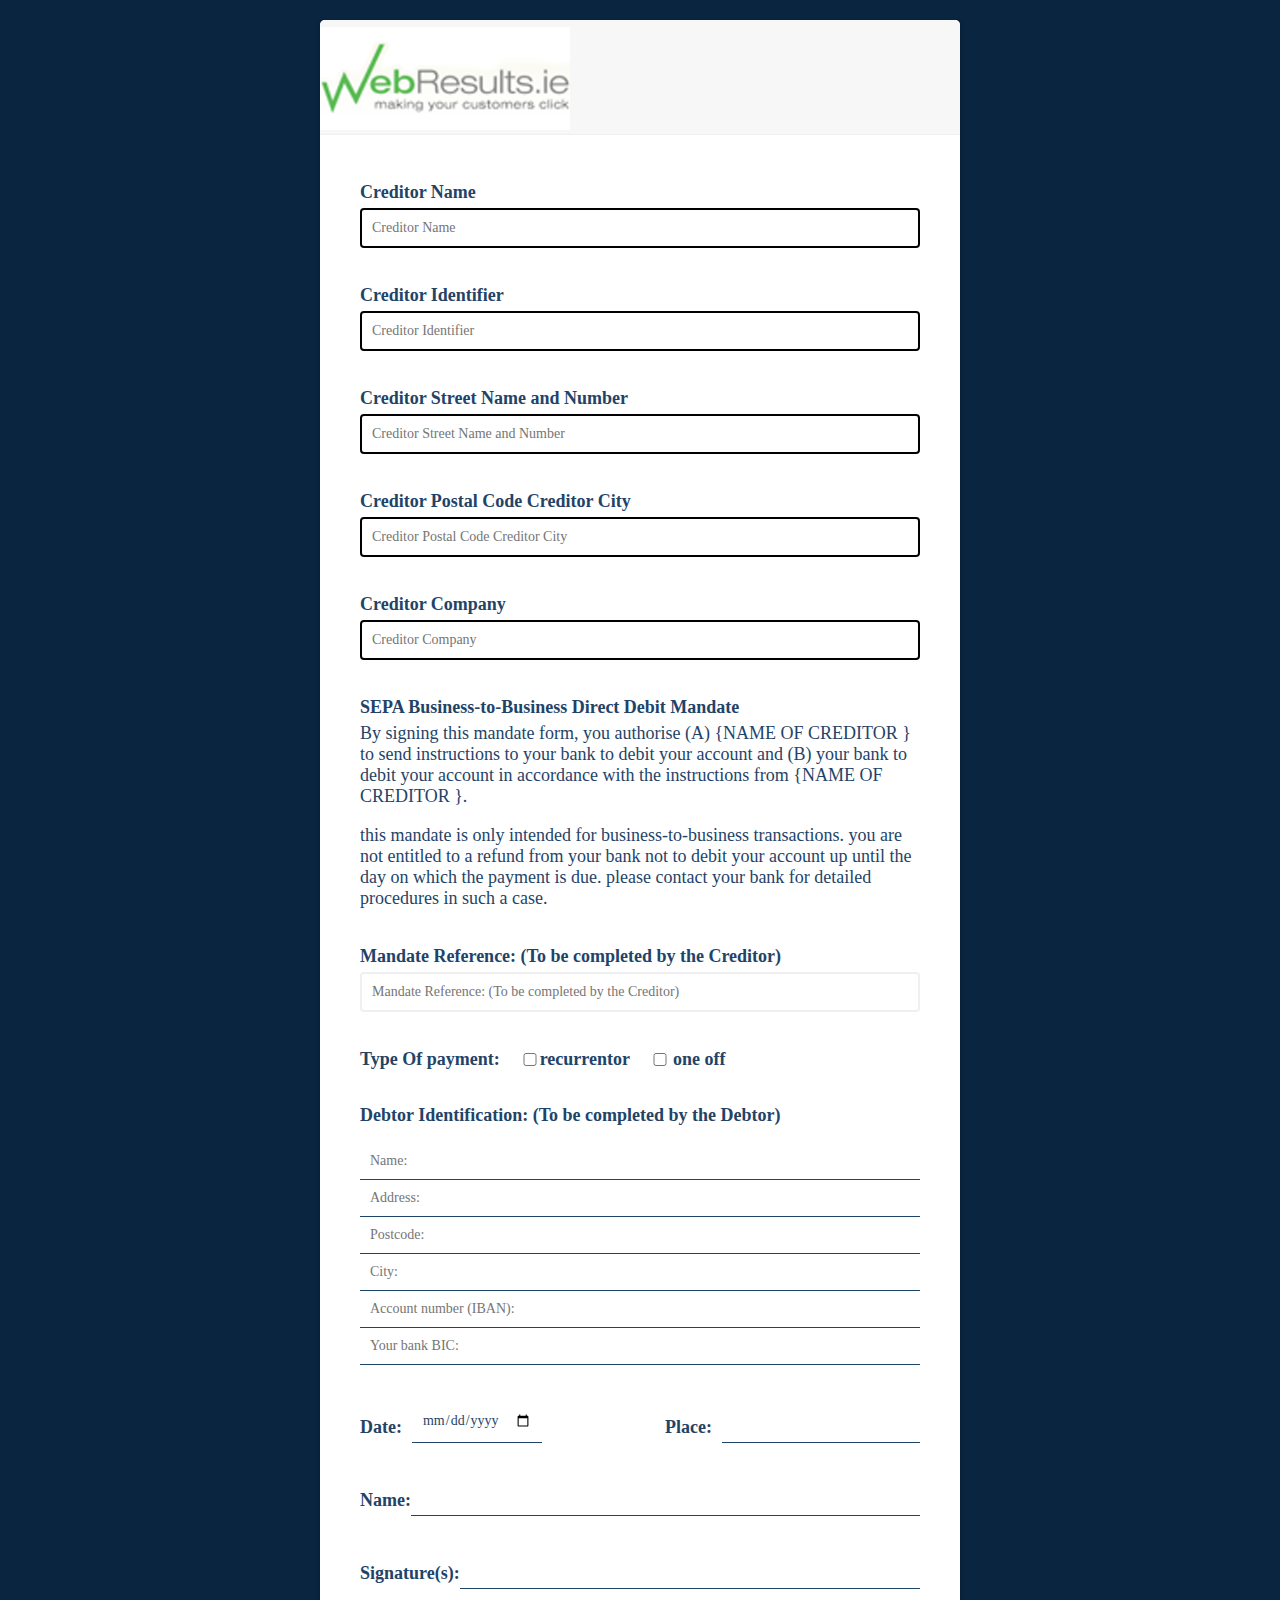
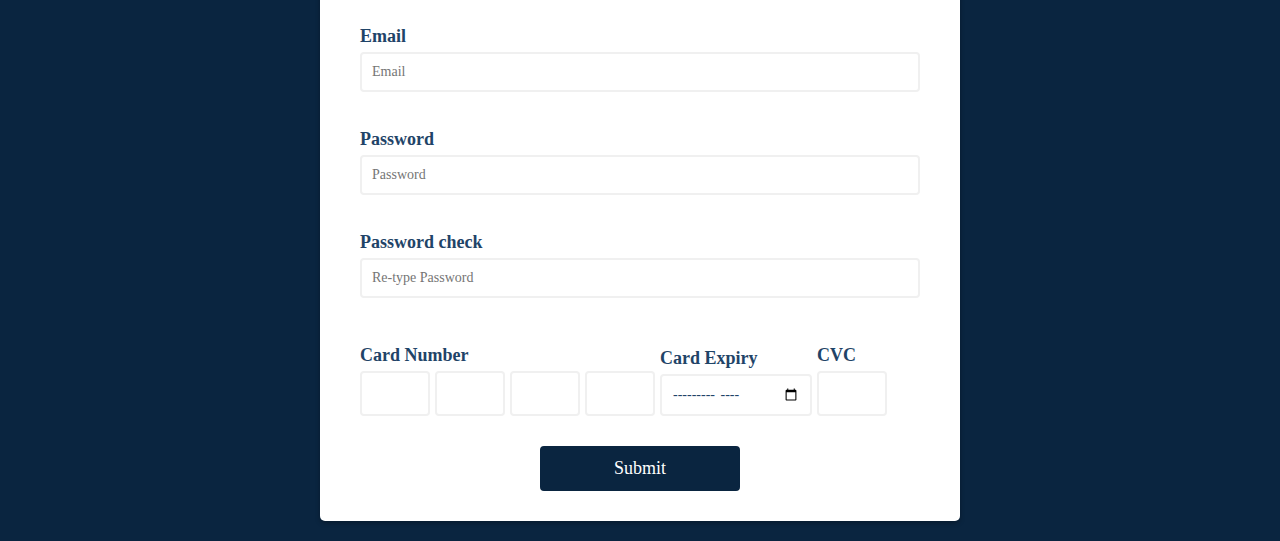
==== index.html @ 30ebfed5 "last changes" ====
<!DOCTYPE html>
<html lang="en">
<head>
  <meta charset="UTF-8">
  <meta name="viewport" content="width=device-width, initial-scale=1.0">
  <title>Form</title>
  <!-- font-awesome -->
  <link rel="stylesheet" href="https://cdnjs.cloudflare.com/ajax/libs/font-awesome/5.14.0/css/all.min.css" integrity="sha512-1PKOgIY59xJ8Co8+NE6FZ+LOAZKjy+KY8iq0G4B3CyeY6wYHN3yt9PW0XpSriVlkMXe40PTKnXrLnZ9+fkDaog==" crossorigin="anonymous" />
  <!-- css file -->
  <link rel="stylesheet" href="./main.css">
</head>
<body>
  <div class="main___form">
  <div class="container">
    <div class="header">
      <img src="./WebResultsLogo2.png" alt="WebResultsLogo2">
    </div>
    <form id="form" class="form">
      <div class="border_input">
      <div class="form-control">
        <label for="Creditor">Creditor Name</label>
        <input type="text" placeholder="Creditor Name" id="username" />
      </div>
      <div class="form-control">
        <label for="Identifier">Creditor Identifier</label>
        <input type="text" placeholder="Creditor Identifier" id="username" />
      </div>
      <div class="form-control customize__on__mobile">
        <label for="Identifier">Creditor Street Name and Number</label>
        <input type="text" placeholder="Creditor Street Name and Number" id="username" />
      </div>
      <div class="form-control">
        <label for="Identifier">Creditor Postal Code Creditor City</label>
        <input type="text" placeholder="Creditor Postal Code Creditor City" id="username" />
      </div>
      <div class="form-control">
        <label for="Identifier">Creditor Company</label>
        <input type="text" placeholder="Creditor Company" id="username" />
      </div>
    </div>
      <!-- text -->
      <div class="form-control">
        <label for="Identifier">SEPA Business-to-Business Direct Debit Mandate</label>
       <p>By signing this mandate form, you authorise (A) {NAME OF CREDITOR } to send instructions to your bank to debit your account and (B) your bank to debit your account in accordance with the instructions from {NAME OF CREDITOR }.</p>
       <br />
       <p>this mandate is only intended for business-to-business transactions. you are not entitled to a refund from your bank not to debit your account up until the day on which the payment is due. please contact your bank for detailed procedures in such a case.</p>
      </div>
      <div class="form-control customize__on__mobile">
        <label for="Identifier">Mandate Reference: (To be completed by the Creditor)</label>
        <input type="text" placeholder="Mandate Reference: (To be completed by the Creditor)" id="username" />
      </div>
        <div class="form-control customize__on__mobile">
          <label for="Identifier check__label">Type Of payment:

            <div class="check___box">
              <input type="checkbox" id="check__box__width">
              <span>
                recurrent
               </span>
            </div>
            or

             <!-- test -->
             <div class="check___box">
               <input type="checkbox" id="check__box__width">
               <span class="some__space">
                one off
               </span>
             </div>

          </label>
      </div>
      <div class="form-control debtor_row">
        <h2>Debtor Identification: (To be completed by the Debtor)</h2>
        <label for="Company" id="label">
          <input type="text" placeholder="Name:" id="name__label" />
          <input type="text" placeholder="Address:" id="name__label" />
          <input type="text" placeholder="Postcode:" id="name__label" />
          <input type="text" placeholder="City:" id="name__label" />
          <input type="text" placeholder="Account number (IBAN):" id="name__label" />
          <input type="text" placeholder="Your bank BIC:" id="name__label" />
        </label>
      </div>

      <div class="form-control date_customize">
        <div class="date_row">
          <label for="username" id="date_row_date">Date:</label>
          <input type="date" id="date"/>
        </div>
        <div class="date_row">
          <label for="Place" id="date_row_date">Place:</label>
          <input type="text" id="name__label" />
        </div>
      </div>
      <div class="form-control sig_customize">
        <div class="date_row">
          <label for="Place" id="date_row_date">Name:</label>
          <input type="text" id="name__label" />
        </div>
      </div>

      <div class="form-control sig_customize">
        <div class="date_row">
          <label for="Place" id="date_row_date">Signature(s):</label>
          <input type="text" id="name__label" />
        </div>
      </div>

      <div class="form-control">
        <label for="username">Email</label>
        <input type="email" placeholder="Email" id="email" />
        <i class="fas fa-check-circle"></i>
        <i class="fas fa-exclamation-circle"></i>
        <small>Error message</small>
      </div>
      <div class="form-control">
        <label for="username">Password</label>
        <input type="password" placeholder="Password" id="password"/>
        <i class="fas fa-check-circle"></i>
        <i class="fas fa-exclamation-circle"></i>
        <small>Error message</small>
      </div>
      <div class="form-control">
        <label for="username">Password check</label>
        <input type="password" placeholder="Re-type Password" id="password2"/>
        <i class="fas fa-check-circle"></i>
        <i class="fas fa-exclamation-circle"></i>
        <small>Error message</small>
      </div>
      <div class="form-control">
        <div class="card_from">
          <div class="credit_card_parent">
            <label for="username">Card Number</label>
            <div class="credit_card">
              <input class="inputCard" type="number" min="1000" max="9999" name="creditCard1" id="creditCard1" required/>

              <input class="inputCard" type="number" min="1000" max="9999" name="creditCard2" id="creditCard2" required/>

              <input class="inputCard" type="number" min="1000" max="9999" name="creditCard3" id="creditCard3" required/>

              <input class="inputCard" type="number" min="1000" max="9999"  name="creditCard4" id="creditCard4" required/>
            </div>
          </div>

            <div class="expire_row">
              <label for="expiry" class="lab_expire">Card Expiry</label>
              <input class="expire_date" name="expiry" id="expiry" type="month" required/>
            </div>

            <div class="cvc_row">
              <label for="cvc" class="lab_cvc">CVC</label>
              <input class="cvc_input" name="cvc" id="cvc" type="number" required/>
            </div>
        </div>

      </div>
      <button>Submit</button>
    </form>
  </div>
</div>
<script src="main.js"></script>
</body>
</html>
---- main.css ----
* {
  box-sizing: border-box;
  margin: 0;
  padding: 0;
}


.main___form {
  display: flex;
	align-items: center;
	justify-content: center;
  min-height: 100vh;
  margin: 0;
  padding: 0;
  background-color: #0a2540;
}
.main___form .container {
  background-color: #fff;
	border-radius: 5px;
	box-shadow: 0 2px 5px rgba(0, 0, 0, 0.3);
	overflow: hidden;

  width: 50vw;
	max-width: 100%;
  margin: 20px;
}

.main___form .header {
	border-bottom: 1px solid #f0f0f0;
	background-color: #f7f7f7;
	/* padding: 20px 40px; */
}

.main___form .header img {
  margin-top: 7px;
	width: 250px;
}

.main___form .form {
	padding: 30px 40px;
}

.main___form .form-control {
	margin-bottom: 10px;
	padding-bottom: 20px;
	position: relative;
}

.main___form .form-control label {
	display: inline-block;
	margin-bottom: 5px;
}

.main___form .form-control input {
	border: 2px solid #f0f0f0;
	border-radius: 4px;
	display: block;
	font-family: inherit;
	font-size: 14px;
	padding: 10px;
	width: 100%;
}

.main___form .form-control input:focus {
	outline: 0;
	border-color: #777;
}

.main___form .form-control.success input {
	border-color: #2ecc71;
}

.main___form .form-control.error input {
	border-color: #e74c3c;
}

.main___form .form-control i {
	visibility: hidden;
	position: absolute;
	top: 40px;
	right: 10px;
}

.main___form .form-control.success i.fa-check-circle {
	color: #2ecc71;
	visibility: visible;
}

.main___form .form-control.error i.fa-exclamation-circle {
	color: #e74c3c;
	visibility: visible;
}

.main___form .form-control small {
	color: #e74c3c;
	position: absolute;
	bottom: 0;
	left: 0;
	visibility: hidden;
}

.main___form  .form-control.error small {
	visibility: visible;
}

.main___form .form button {
	background-color: #0a2540;
	border: 2px solid #0a2540;
	border-radius: 4px;
	color: #fff;
	display: block;
	font-family: inherit;
	font-size: 16px;
	padding: 10px;
  margin-top: 20px;
  font-size: 18px;
  display: flex;
  justify-content: center;
  align-items: center;
  margin: 0 auto;
  width: 200px;
}


.main___form .social-panel-container {
	position: fixed;
	right: 0;
	bottom: 80px;
	transform: translateX(100%);
	transition: transform 0.4s ease-in-out;
}

.main___form .social-panel-container.visible {
	transform: translateX(-10px);
}

.main___form .social-panel {
	background-color: #fff;
	border-radius: 16px;
	box-shadow: 0 16px 31px -17px rgba(0,31,97,0.6);
	border: 5px solid #001F61;
	display: flex;
	flex-direction: column;
	justify-content: center;
	align-items: center;
	font-family: 'Muli';
	position: relative;
	height: 169px;
	width: 370px;
	max-width: calc(100% - 10px);
}

.main___form .social-panel button.close-btn {
	border: 0;
	color: #97A5CE;
	cursor: pointer;
	font-size: 20px;
	position: absolute;
	top: 5px;
	right: 5px;
}

.main___form .social-panel button.close-btn:focus {
	outline: none;
}

.main___form .social-panel p {
	background-color: #001F61;
	border-radius: 0 0 10px 10px;
	color: #fff;
	font-size: 14px;
	line-height: 18px;
	padding: 2px 17px 6px;
	position: absolute;
	top: 0;
	left: 50%;
	margin: 0;
	transform: translateX(-50%);
	text-align: center;
	width: 235px;
}

.main___form .social-panel p i {
	margin: 0 5px;
}

.main___form .social-panel p a {
	color: #FF7500;
	text-decoration: none;
}

.main___form .social-panel h4 {
	margin: 20px 0;
	color: #97A5CE;
	font-family: 'Muli';
	font-size: 14px;
	line-height: 18px;
	text-transform: uppercase;
}

.main___form .social-panel ul {
	display: flex;
	list-style-type: none;
	padding: 0;
	margin: 0;
}

.main___form .social-panel ul li {
	margin: 0 10px;
}

.main___form .social-panel ul li a {
	border: 1px solid #DCE1F2;
	border-radius: 50%;
	color: #001F61;
	font-size: 20px;
	display: flex;
	justify-content: center;
	align-items: center;
	height: 50px;
	width: 50px;
	text-decoration: none;
}



.main___form .floating-btn {
	border-radius: 26.5px;
	background-color: #001F61;
	border: 1px solid #001F61;
	box-shadow: 0 16px 22px -17px #03153B;
	color: #fff;
	cursor: pointer;
	font-size: 16px;
	line-height: 20px;
	padding: 12px 20px;
	position: fixed;
	bottom: 20px;
	right: 20px;
	z-index: 999;
}

.main___form .floating-btn:hover {
	background-color: #ffffff;
	color: #001F61;
}

.main___form .floating-btn:focus {
	outline: none;
}

.main___form .floating-text {
	background-color: #001F61;
	border-radius: 10px 10px 0 0;
	color: #fff;
	font-family: 'Muli';
	padding: 7px 15px;
	position: fixed;
	bottom: 0;
	left: 50%;
	transform: translateX(-50%);
	text-align: center;
	z-index: 998;
}


@media screen and (max-width: 480px) {

	.main___form .social-panel-container.visible {
		transform: translateX(0px);
	}

	.main___form .floating-btn {
		right: 10px;
	}
}


.main___form .card_from {
  display: flex;
  align-items: flex-end;
}

.main___form .card_from .inputCard {
  width: 70px !important;
  margin-right: 5px;
}


.main___form .main .expire_row {
  display: flex;
  flex-direction: column;
}




.main___form .card_from .lab_expire {
  /* margin-left: 40px; */
  margin-right: 10px;
}

.main___form .credit_card_parent {
  display: flex;
  flex-direction: column;
  align-items: flex-start;
}

.main___form .credit_card {
  display: flex;
}
.main___form .credit_card .inputCard {
  height: 45px;
}

.main___form .cvc_row {
  margin-left: 5px;
}

.main___form .cvc_row .cvc_input {
  height: 45px;
  width: 70px !important;
}


@media screen and (max-width: 675px) {
  .main___form .container {
    width: 100vw
  }
  .main___form .form {
    padding: 30px 14px;
}
  .main___form .card_from {
    flex-direction: column;
    align-items: flex-start;
  }
  .main___form .credit_card_parent {
    margin-bottom: 10px;
  }
  .main___form .username {
    margin-bottom: 10px;
  }

  .main___form .expire_row {
    margin-bottom: 10px;
  }


}

.main___form .container #form  label {
  color: #1f4468;
  font-weight: bold;
  font-size: 18px;
}

.main___form .container #form input {
  color: #1f4468;
}

.main___form .container #form p {
  font-size: 18px;
  color: #1f4468;

}


/* label */

.main___form .container #form .check__label {
  display: block;
  position: relative;
  padding-left: 35px;
  margin-bottom: 12px;
  cursor: pointer;
  font-size: 22px;
  -webkit-user-select: none;
  -moz-user-select: none;
  -ms-user-select: none;
  user-select: none;
}

.main___form .container #form .check__label  input {
  position: absolute;
  opacity: 0;
  cursor: pointer;
  height: 0;
  width: 0;
}

/* On mouse-over, add a grey background color */
.check__label:hover input ~ .checkmark {
  background-color: #ccc;
}

/* When the checkbox is checked, add a blue background */
.check__label input:checked ~ .checkmark {
  background-color: #2196F3;
}

/* Show the checkmark when checked */
.check__label input:checked ~ .checkmark:after {
  display: block;
}

/* Style the checkmark/indicator */
.check__label .checkmark:after {
  left: 9px;
  top: 5px;
  width: 5px;
  height: 10px;
  border: solid white;
  border-width: 0 3px 3px 0;
  -webkit-transform: rotate(45deg);
  -ms-transform: rotate(45deg);
  transform: rotate(45deg);
}


.main___form .container #form label {
  display: flex;
  justify-content: start;
  margin-top: 17px;
}


.check___box  {
  display: flex;
  align-items: center;
  margin-left: 20px;
}

.check___box #check__box__width {
  width: 20px;
}

.check___box .some__space {
  margin-left: 3px;
}

@media screen and (max-width: 776px) {
  .main___form #form .customize__on__mobile {
    display: none;
  }
}


.main___form #form .debtor_row h2 {
    font-size: 18px;
    color: #1f4468;
}

.main___form #form .debtor_row input {
  border: none;
  border-radius: 0;
  border-bottom: 1px solid #1f4468;
}

.main___form #form .debtor_row #label {
  display: flex;
  justify-content: center;
  flex-direction: column;
}


.main___form #form .date_customize {
  display: flex;
  justify-content: space-between;
}

.main___form #form .date_customize .date_row {
  display: flex;
  justify-content: space-between;
}

.main___form #form .date_customize #date_row_date {
  margin-right: 10px;
}

.main___form #form .date_customize .date_row input {
  border-radius: 0;
  border: none;
  border-bottom: 1px solid #1f4468;
}

.sig_customize #name__label {
  border-radius: 0;
  border: none;
  border-bottom: 1px solid #1f4468;
}

.sig_customize .date_row {
  display: flex;
  justify-content: space-between;
}


.border_input input {
  border: 2px solid #000 !important;
}
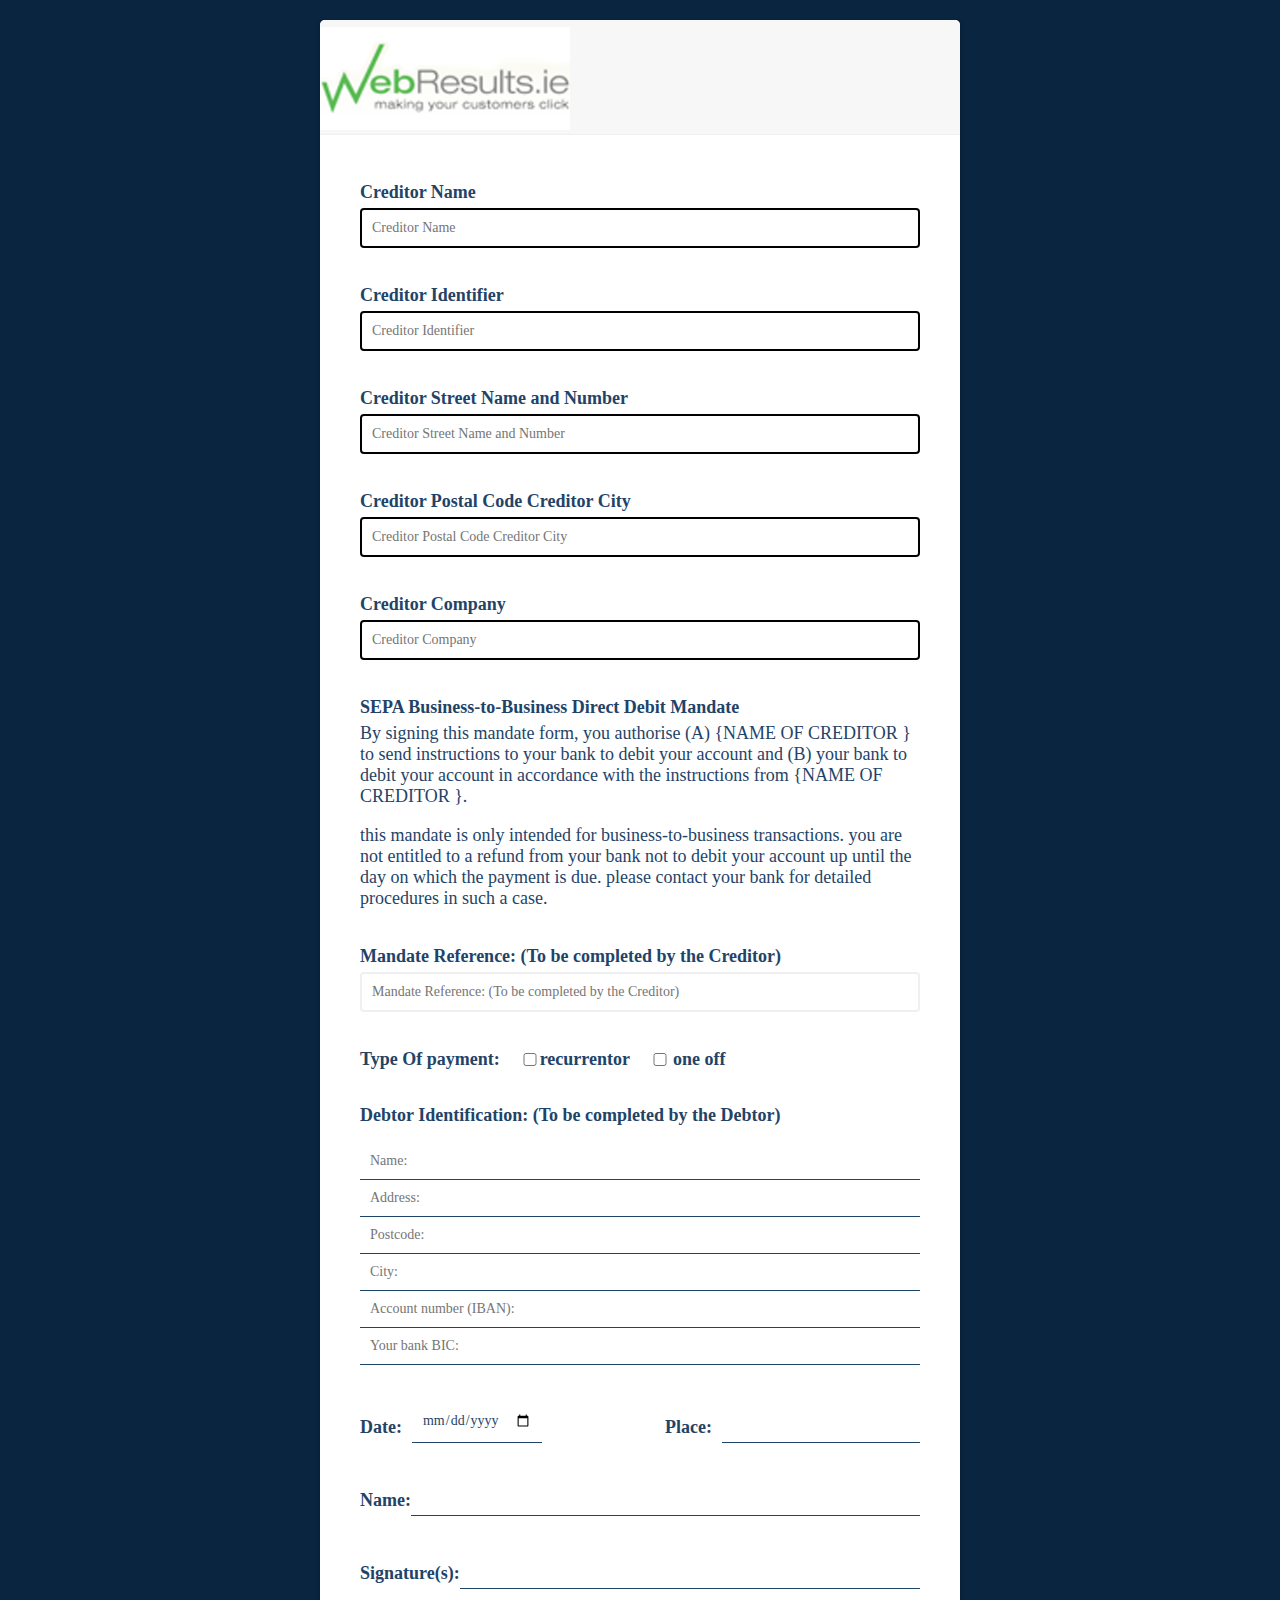
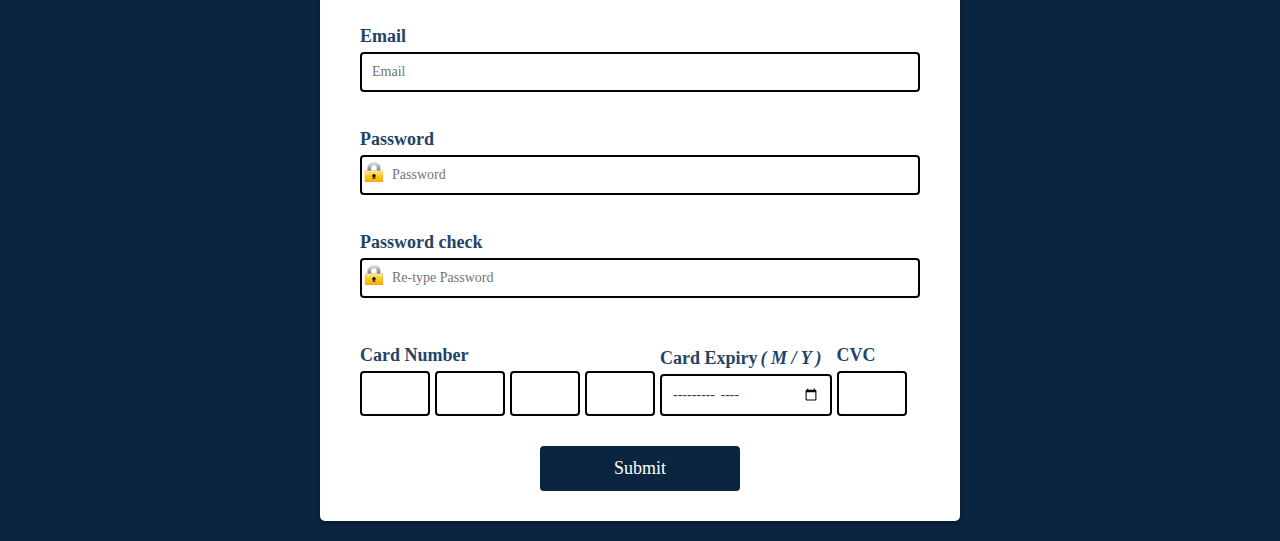
==== commit 617ec788: "last change" ====
--- a/index.html
+++ b/index.html
@@ -105,55 +105,60 @@
           <input type="text" id="name__label" />
         </div>
       </div>
+      <div class="border_input">
+        <div class="form-control">
+          <label for="username">Email</label>
+          <input type="email" placeholder="Email" id="email" />
+          <i class="fas fa-check-circle"></i>
+          <i class="fas fa-exclamation-circle"></i>
+          <small>Error message</small>
+        </div>
+        <div class="form-control">
+          <label for="username">Password</label>
+          <input type="password" placeholder="Password" id="password" style="padding-left: 30px;"/>
+          <img src="./lock_icon.png" alt="" class="lock_icon">
 
-      <div class="form-control">
-        <label for="username">Email</label>
-        <input type="email" placeholder="Email" id="email" />
-        <i class="fas fa-check-circle"></i>
-        <i class="fas fa-exclamation-circle"></i>
-        <small>Error message</small>
-      </div>
-      <div class="form-control">
-        <label for="username">Password</label>
-        <input type="password" placeholder="Password" id="password"/>
-        <i class="fas fa-check-circle"></i>
-        <i class="fas fa-exclamation-circle"></i>
-        <small>Error message</small>
-      </div>
-      <div class="form-control">
-        <label for="username">Password check</label>
-        <input type="password" placeholder="Re-type Password" id="password2"/>
-        <i class="fas fa-check-circle"></i>
-        <i class="fas fa-exclamation-circle"></i>
-        <small>Error message</small>
-      </div>
-      <div class="form-control">
-        <div class="card_from">
-          <div class="credit_card_parent">
-            <label for="username">Card Number</label>
-            <div class="credit_card">
-              <input class="inputCard" type="number" min="1000" max="9999" name="creditCard1" id="creditCard1" required/>
+          <i class="fas fa-check-circle"></i>
+          <i class="fas fa-exclamation-circle"></i>
+          <small>Error message</small>
+        </div>
+        <div class="form-control">
+          <label for="username">Password check</label>
+          <input type="password" placeholder="Re-type Password" id="password2" style="padding-left: 30px;"/>
+          <img src="./lock_icon.png" alt="" class="lock_icon">
+          <i class="fas fa-check-circle"></i>
+          <i class="fas fa-exclamation-circle"></i>
+          <small>Error message</small>
+        </div>
+        <div class="form-control">
+          <div class="card_from">
+            <div class="credit_card_parent">
+              <label for="username">Card Number</label>
+              <div class="credit_card">
+                <input class="inputCard" type="number" min="1000" max="9999" name="creditCard1" id="creditCard1" required/>
 
-              <input class="inputCard" type="number" min="1000" max="9999" name="creditCard2" id="creditCard2" required/>
+                <input class="inputCard" type="number" min="1000" max="9999" name="creditCard2" id="creditCard2" required/>
 
-              <input class="inputCard" type="number" min="1000" max="9999" name="creditCard3" id="creditCard3" required/>
+                <input class="inputCard" type="number" min="1000" max="9999" name="creditCard3" id="creditCard3" required/>
 
-              <input class="inputCard" type="number" min="1000" max="9999"  name="creditCard4" id="creditCard4" required/>
+                <input class="inputCard" type="number" min="1000" max="9999"  name="creditCard4" id="creditCard4" required/>
+              </div>
             </div>
+
+              <div class="expire_row">
+                <label for="expiry" class="lab_expire">Card Expiry<b style="margin-left:3px; font-style:italic;">( M / Y )</b></label>
+                <input class="expire_date" name="expiry" id="expiry" type="month" required/>
+              </div>
+
+              <div class="cvc_row">
+                <label for="cvc" class="lab_cvc">CVC</label>
+                <input class="cvc_input" name="cvc" id="cvc" type="number" required/>
+              </div>
           </div>
 
-            <div class="expire_row">
-              <label for="expiry" class="lab_expire">Card Expiry</label>
-              <input class="expire_date" name="expiry" id="expiry" type="month" required/>
-            </div>
+        </div>
+    </div>
 
-            <div class="cvc_row">
-              <label for="cvc" class="lab_cvc">CVC</label>
-              <input class="cvc_input" name="cvc" id="cvc" type="number" required/>
-            </div>
-        </div>
-
-      </div>
       <button>Submit</button>
     </form>
   </div>
--- a/main.css
+++ b/main.css
@@ -497,4 +497,17 @@
 
 .border_input input {
   border: 2px solid #000 !important;
+}
+
+#password, #password2 {
+  position: relative;
+}
+.lock_icon {
+  width: 20px;
+  height: 20px;
+  position: absolute;
+  top: 33px;
+  left: 4px;
+  bottom: 0;
+
 }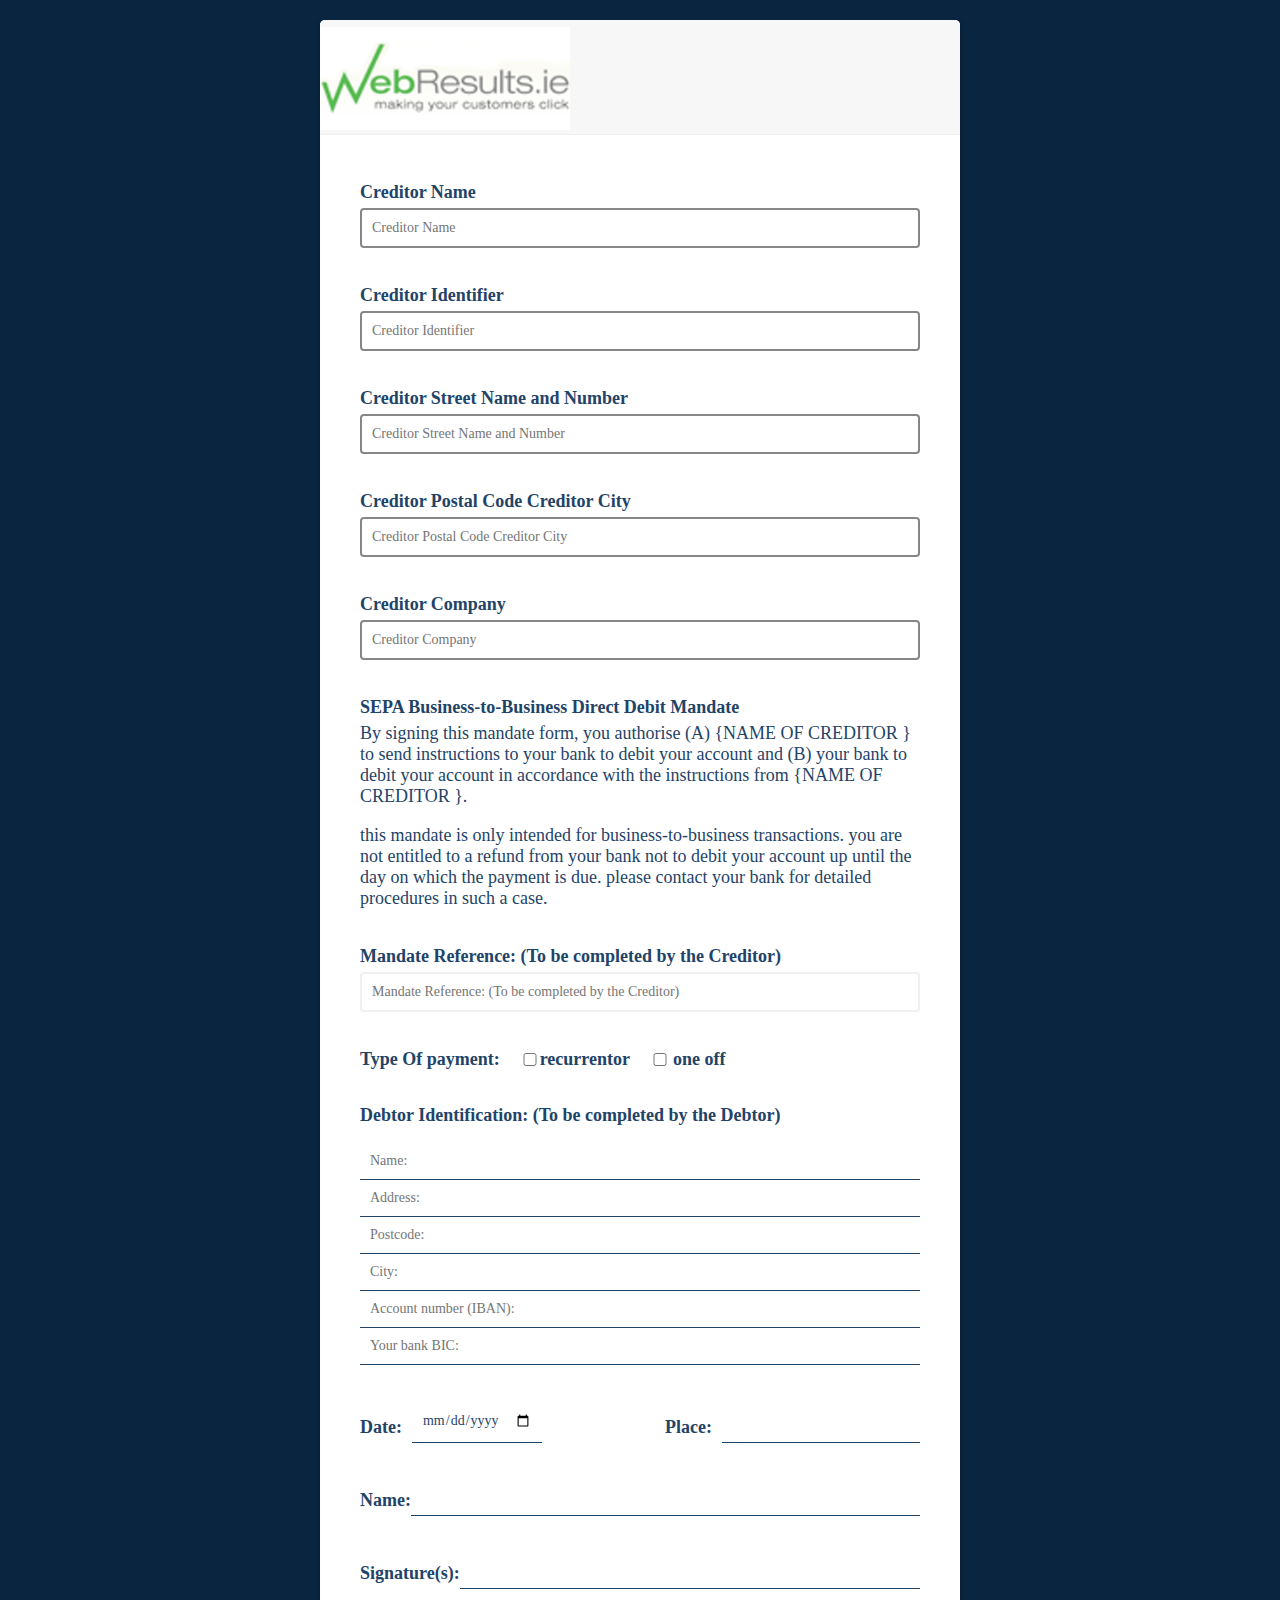
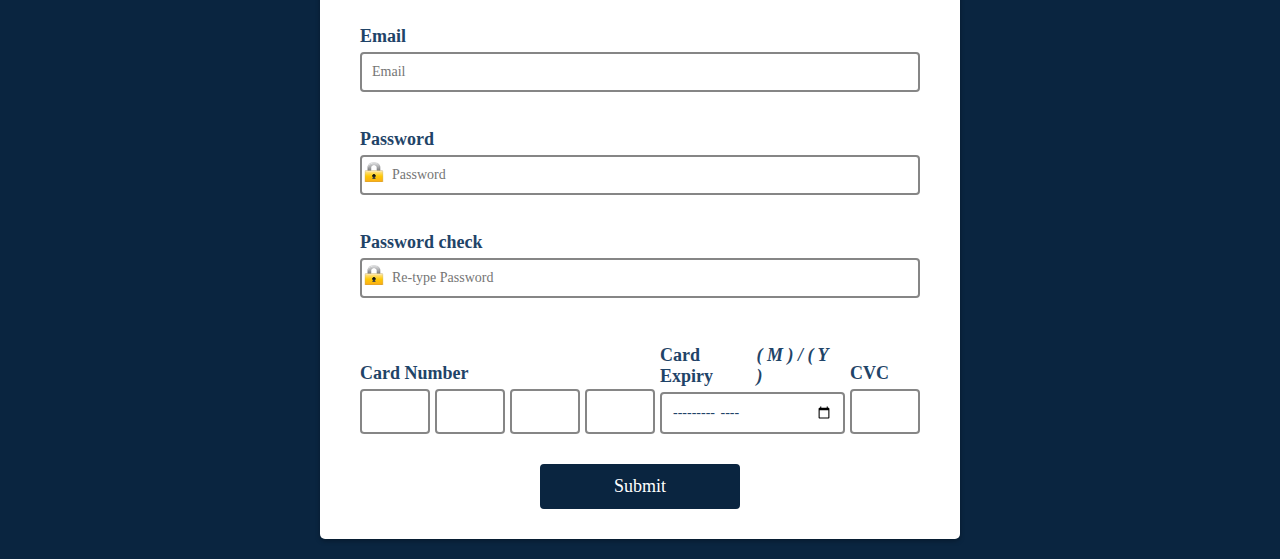
==== commit 8c428b54: "seperate monts and years" ====
--- a/index.html
+++ b/index.html
@@ -146,7 +146,7 @@
             </div>
 
               <div class="expire_row">
-                <label for="expiry" class="lab_expire">Card Expiry<b style="margin-left:3px; font-style:italic;">( M / Y )</b></label>
+                <label for="expiry" class="lab_expire">Card Expiry<b style="margin-left:3px; font-style:italic;">( M ) / ( Y )</b></label>
                 <input class="expire_date" name="expiry" id="expiry" type="month" required/>
               </div>
 
--- a/main.css
+++ b/main.css
@@ -496,7 +496,7 @@
 
 
 .border_input input {
-  border: 2px solid #000 !important;
+  border: 2px solid #868686 !important;
 }
 
 #password, #password2 {
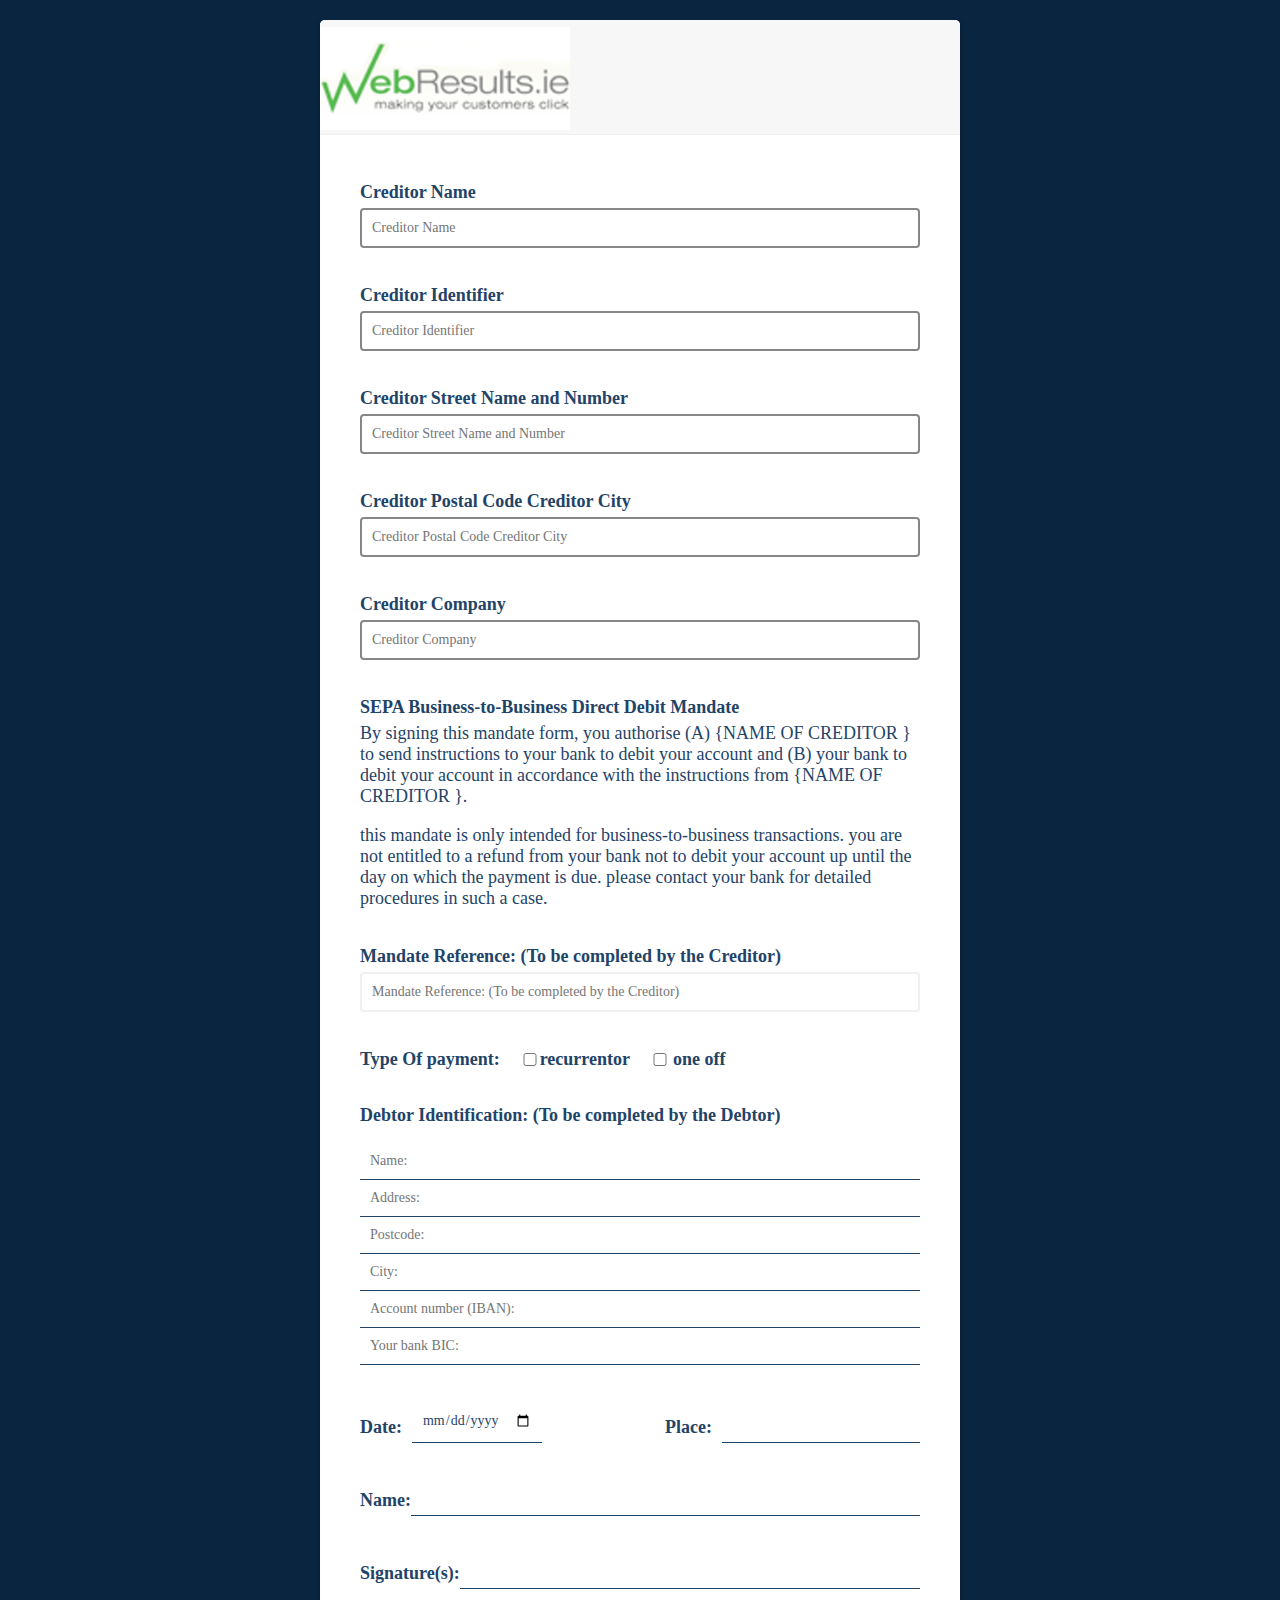
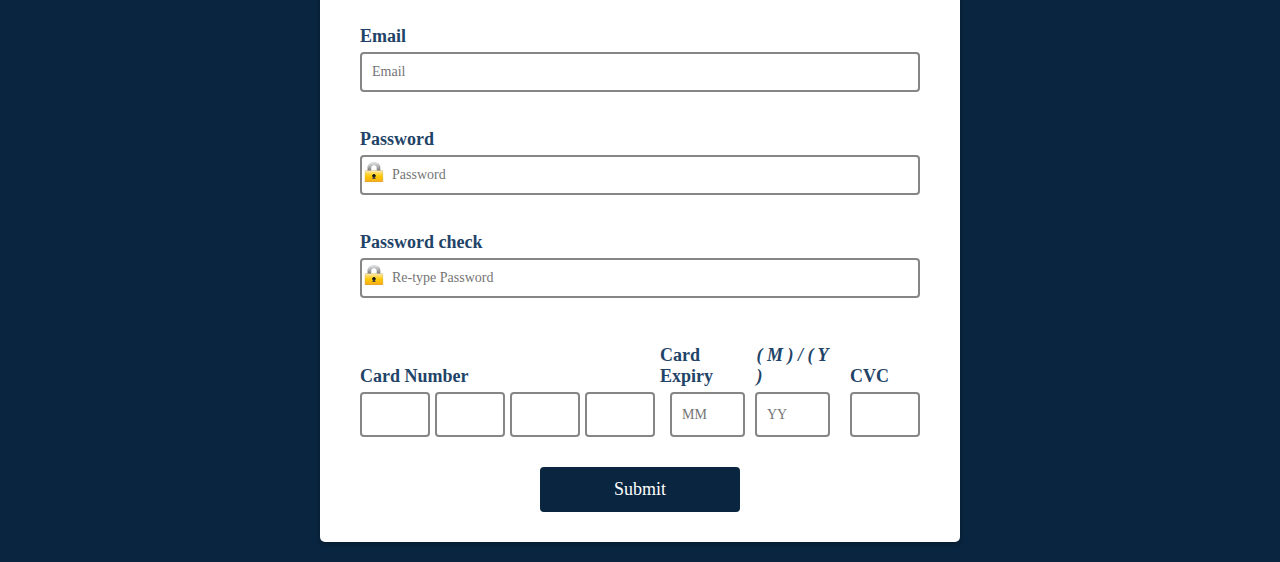
==== commit eb1aabda: "add last changes" ====
--- a/index.html
+++ b/index.html
@@ -13,7 +13,7 @@
   <div class="main___form">
   <div class="container">
     <div class="header">
-      <img src="./WebResultsLogo2.png" alt="WebResultsLogo2">
+      <img src="./img/WebResultsLogo2.png" alt="WebResultsLogo2">
     </div>
     <form id="form" class="form">
       <div class="border_input">
@@ -116,7 +116,7 @@
         <div class="form-control">
           <label for="username">Password</label>
           <input type="password" placeholder="Password" id="password" style="padding-left: 30px;"/>
-          <img src="./lock_icon.png" alt="" class="lock_icon">
+          <img src="./img/lock_icon.png" alt="" class="lock_icon">
 
           <i class="fas fa-check-circle"></i>
           <i class="fas fa-exclamation-circle"></i>
@@ -125,7 +125,7 @@
         <div class="form-control">
           <label for="username">Password check</label>
           <input type="password" placeholder="Re-type Password" id="password2" style="padding-left: 30px;"/>
-          <img src="./lock_icon.png" alt="" class="lock_icon">
+          <img src="./img/lock_icon.png" alt="" class="lock_icon">
           <i class="fas fa-check-circle"></i>
           <i class="fas fa-exclamation-circle"></i>
           <small>Error message</small>
@@ -147,7 +147,11 @@
 
               <div class="expire_row">
                 <label for="expiry" class="lab_expire">Card Expiry<b style="margin-left:3px; font-style:italic;">( M ) / ( Y )</b></label>
-                <input class="expire_date" name="expiry" id="expiry" type="month" required/>
+                <div class="credit__number_flex_column">
+                  <input type="number" placeholder="MM">
+                  <input type="number" placeholder="YY">
+                </div>
+
               </div>
 
               <div class="cvc_row">
@@ -164,5 +168,6 @@
   </div>
 </div>
 <script src="main.js"></script>
+<script src="valid.js"></script>
 </body>
 </html>--- a/main.css
+++ b/main.css
@@ -510,4 +510,16 @@
   left: 4px;
   bottom: 0;
 
+}
+
+
+
+.expire_row .credit__number_flex_column {
+  display: flex;
+}
+
+.expire_row .credit__number_flex_column input {
+  width: 75px;
+  height: 45px;
+  margin-left: 10px;
 }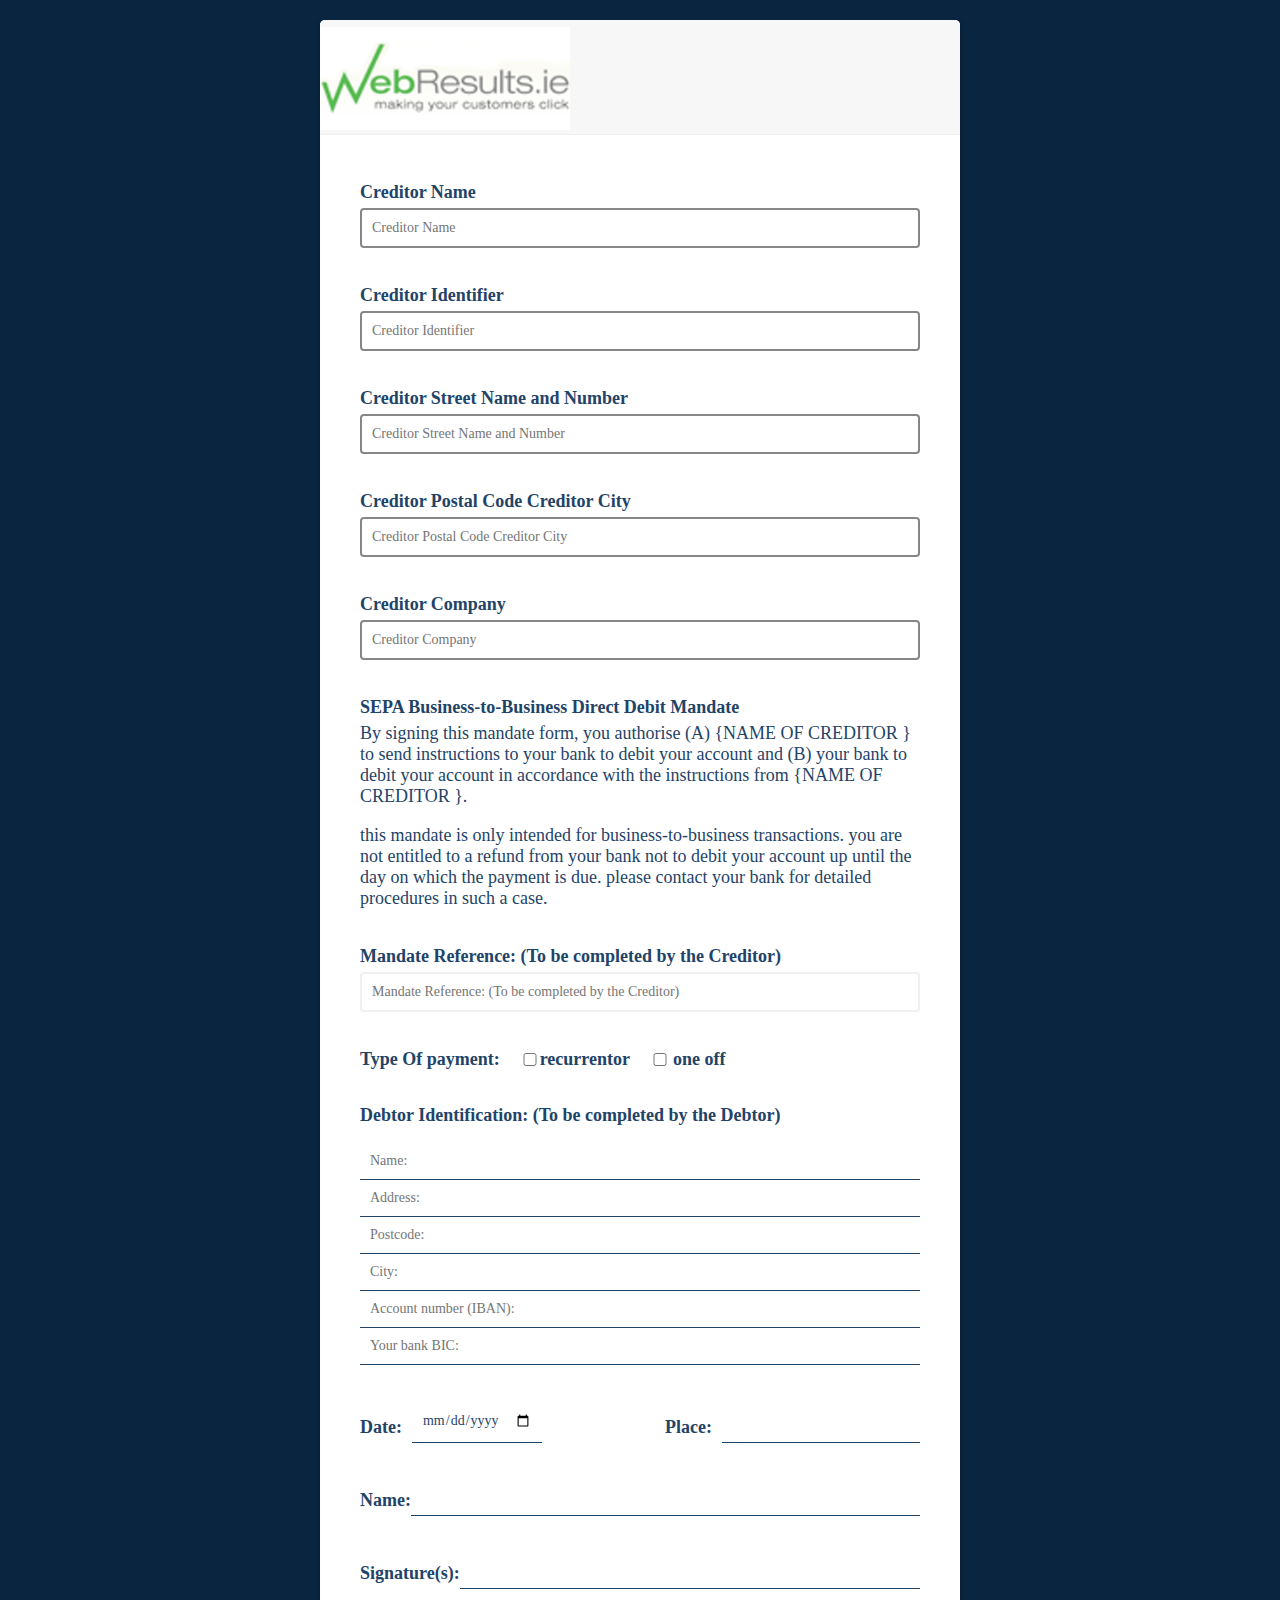
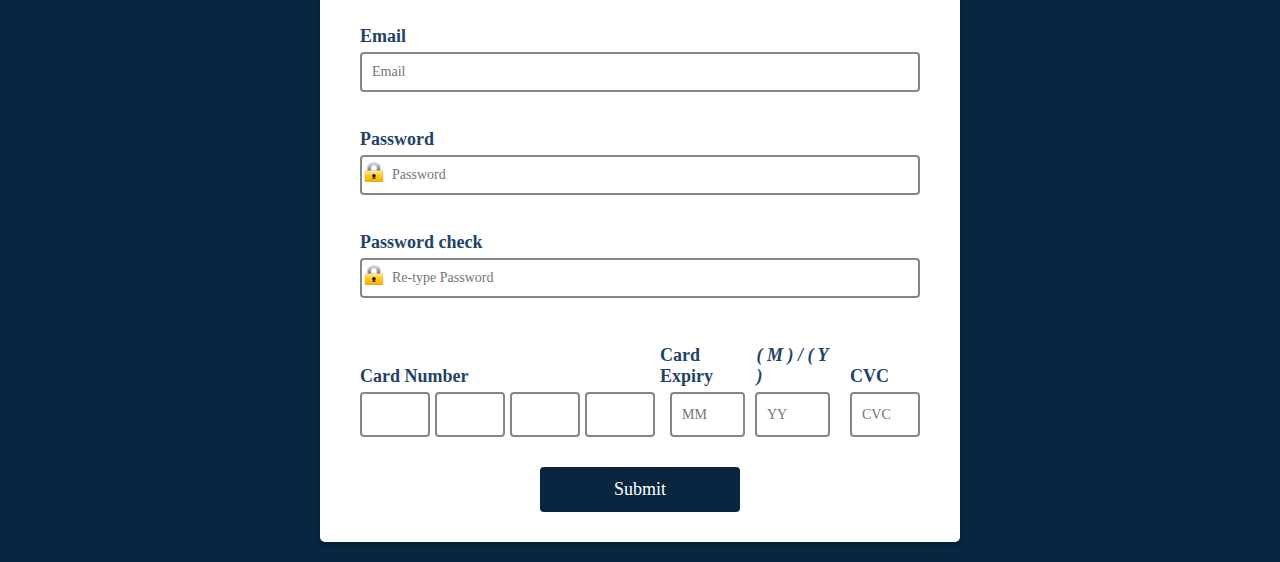
==== commit 3f118e74: "add last changes" ====
--- a/index.html
+++ b/index.html
@@ -156,7 +156,7 @@
 
               <div class="cvc_row">
                 <label for="cvc" class="lab_cvc">CVC</label>
-                <input class="cvc_input" name="cvc" id="cvc" type="number" required/>
+                <input class="cvc_input" name="cvc" id="cvc" type="number" required placeholder="CVC"/>
               </div>
           </div>
 
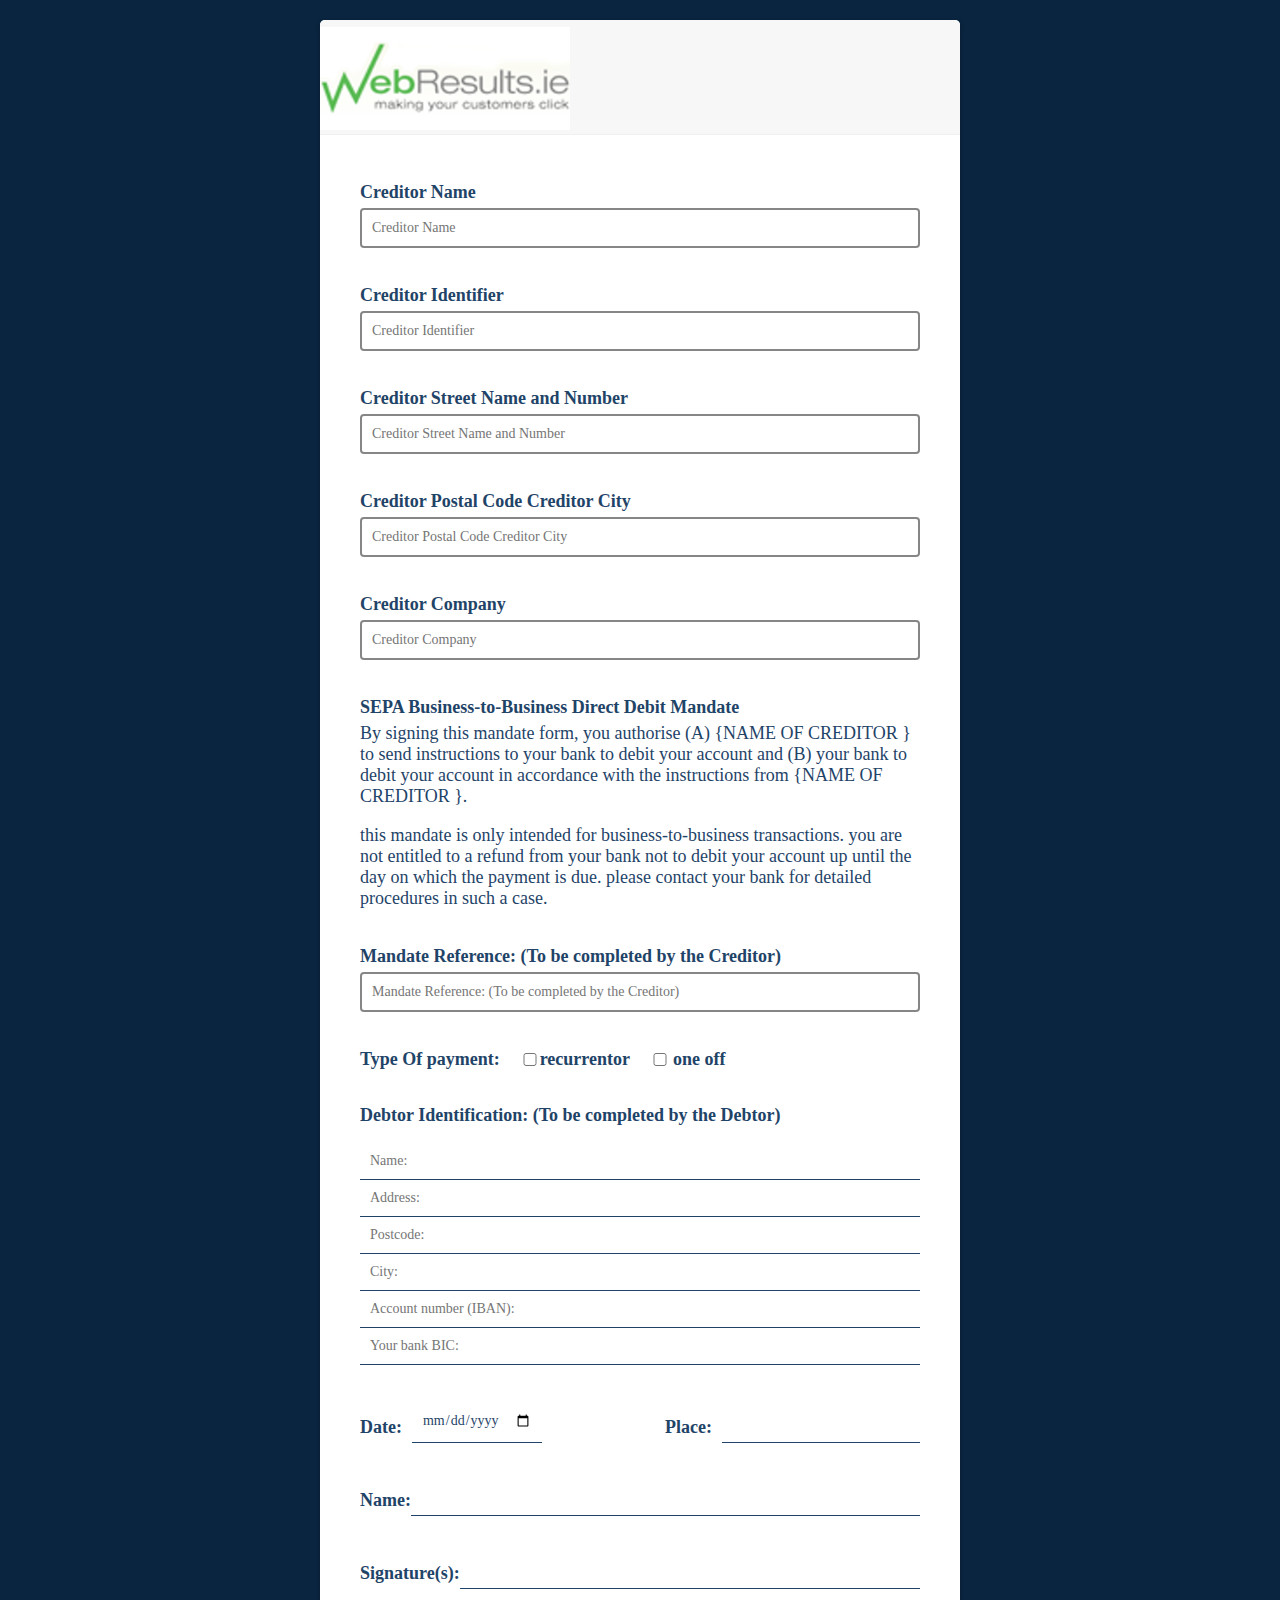
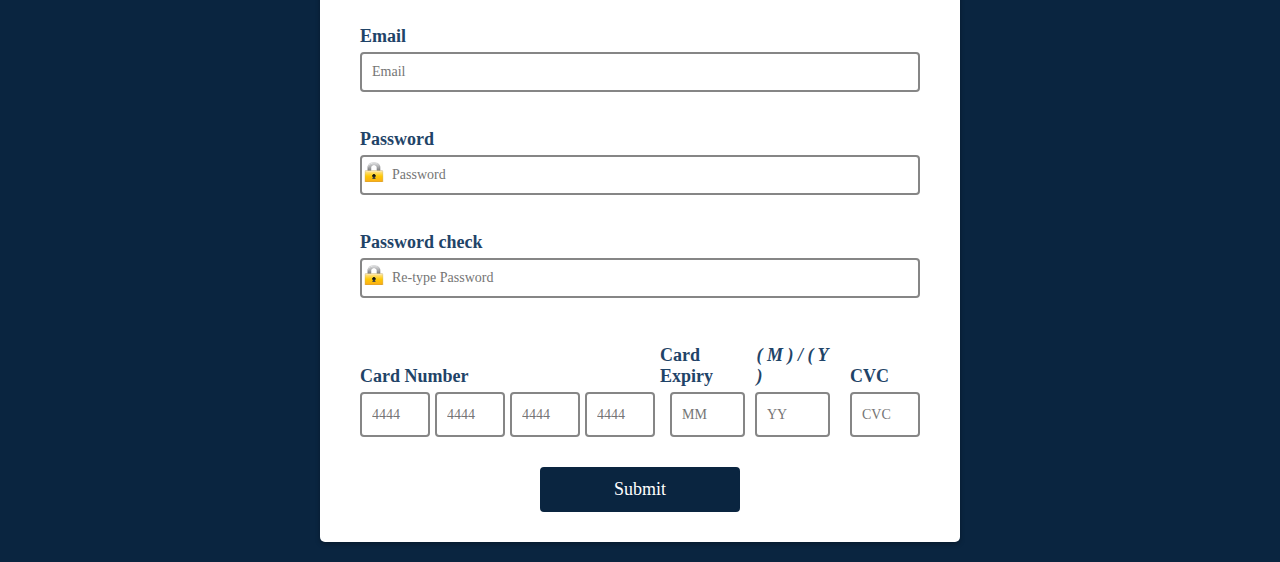
==== commit bad690ec: "last changes" ====
--- a/index.html
+++ b/index.html
@@ -47,7 +47,7 @@
       </div>
       <div class="form-control customize__on__mobile">
         <label for="Identifier">Mandate Reference: (To be completed by the Creditor)</label>
-        <input type="text" placeholder="Mandate Reference: (To be completed by the Creditor)" id="username" />
+        <input type="text" style="border: 2px solid #868686;" placeholder="Mandate Reference: (To be completed by the Creditor)" id="username" />
       </div>
         <div class="form-control customize__on__mobile">
           <label for="Identifier check__label">Type Of payment:
@@ -135,13 +135,14 @@
             <div class="credit_card_parent">
               <label for="username">Card Number</label>
               <div class="credit_card">
-                <input class="inputCard" type="number" min="1000" max="9999" name="creditCard1" id="creditCard1" required/>
+                <input class="inputCard" type="number" min="1000" placeholder="4444"
+                max="9999" name="creditCard1" id="creditCard1" required/>
 
-                <input class="inputCard" type="number" min="1000" max="9999" name="creditCard2" id="creditCard2" required/>
+                <input class="inputCard" type="number" min="1000" placeholder="4444" max="9999" name="creditCard2" id="creditCard2" required/>
 
-                <input class="inputCard" type="number" min="1000" max="9999" name="creditCard3" id="creditCard3" required/>
+                <input class="inputCard" placeholder="4444" type="number" min="1000" max="9999" name="creditCard3" id="creditCard3" required/>
 
-                <input class="inputCard" type="number" min="1000" max="9999"  name="creditCard4" id="creditCard4" required/>
+                <input class="inputCard" placeholder="4444" type="number" min="1000" max="9999"  name="creditCard4" id="creditCard4" required/>
               </div>
             </div>
 
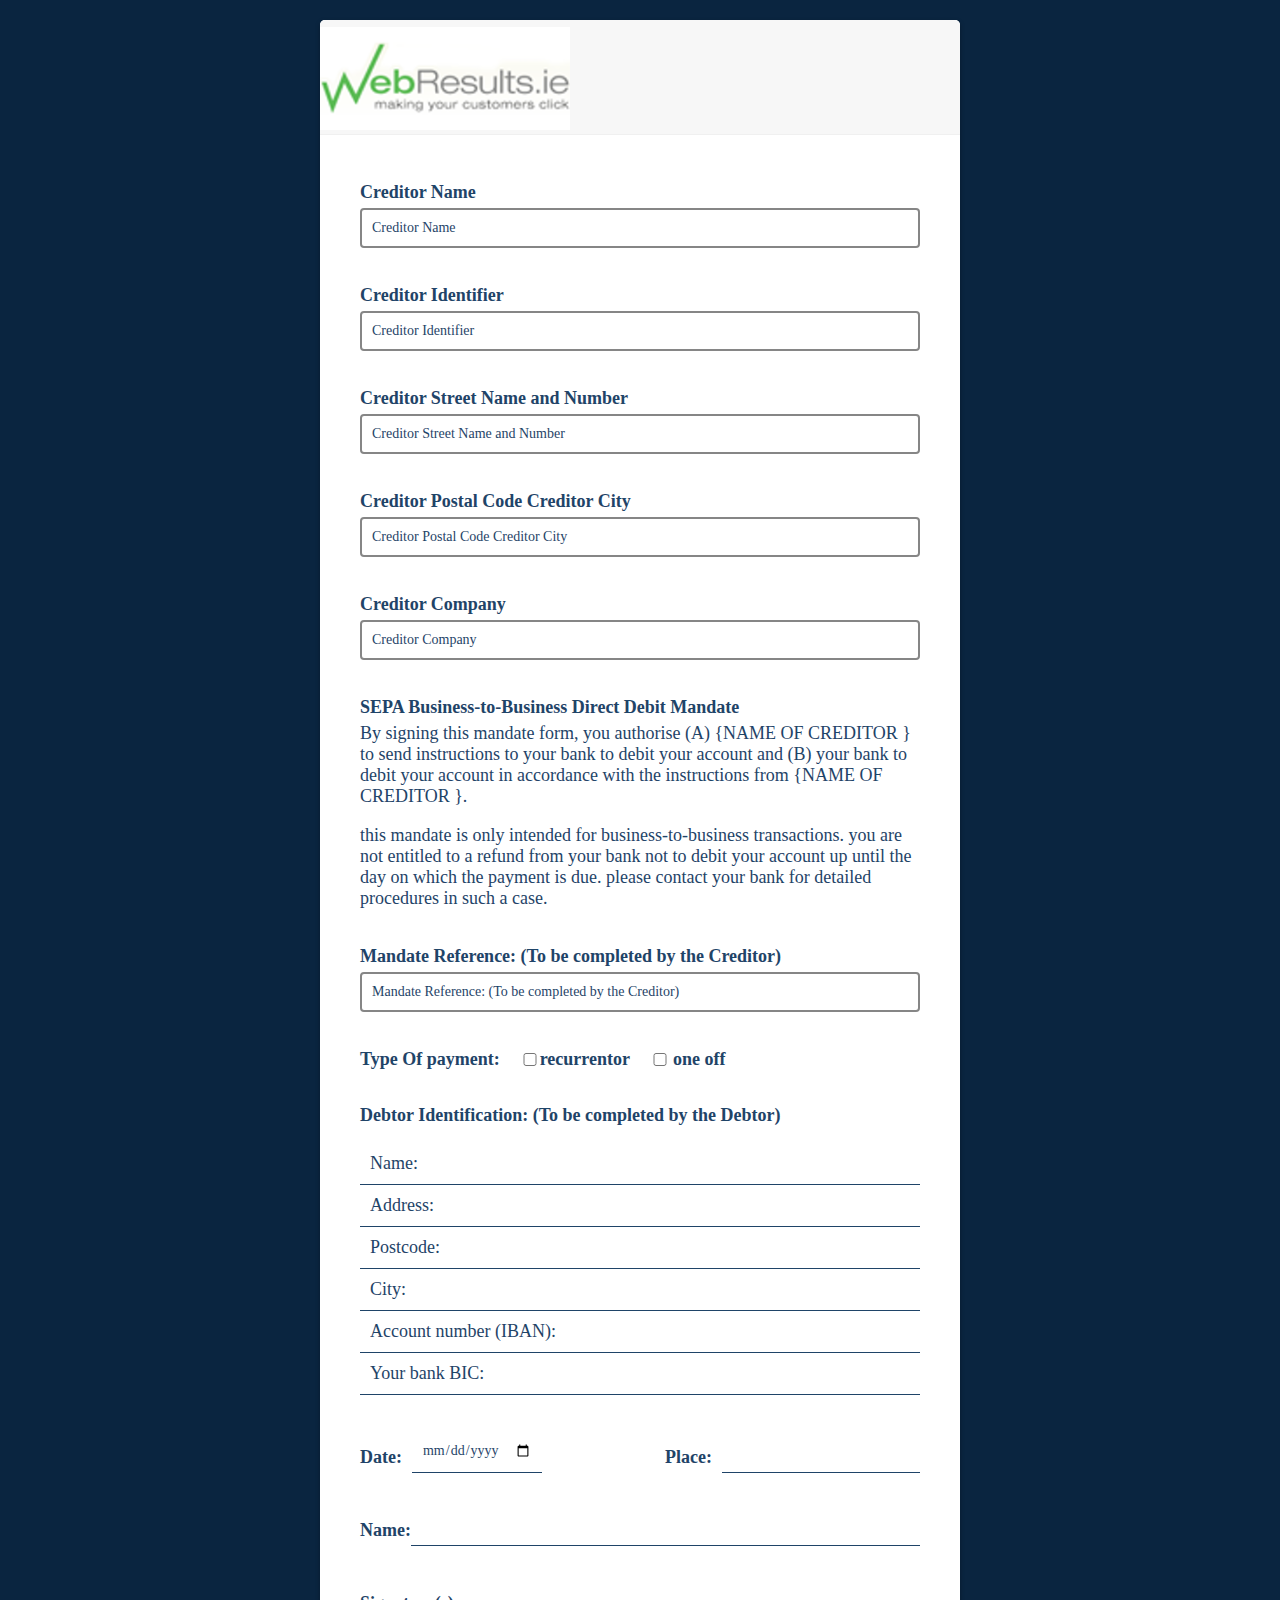
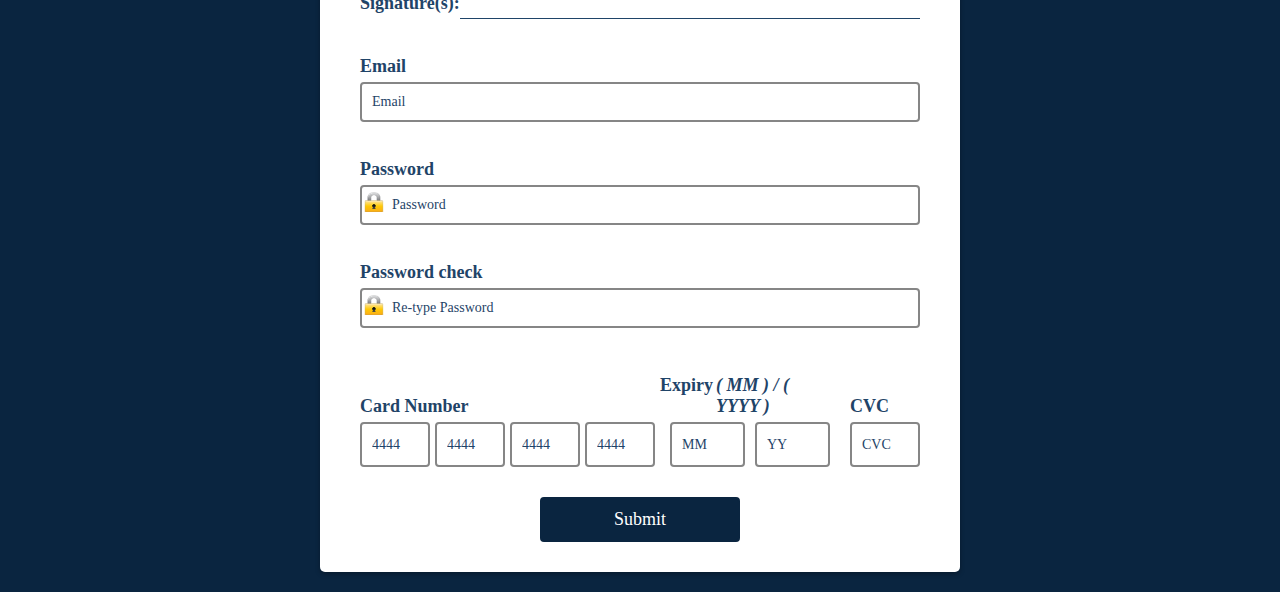
==== commit b8380a59: "last change" ====
--- a/index.html
+++ b/index.html
@@ -147,7 +147,7 @@
             </div>
 
               <div class="expire_row">
-                <label for="expiry" class="lab_expire">Card Expiry<b style="margin-left:3px; font-style:italic;">( M ) / ( Y )</b></label>
+                <label for="expiry" class="lab_expire">Expiry<b style="margin-left:3px; font-style:italic;">( MM ) / ( YYYY )</b></label>
                 <div class="credit__number_flex_column">
                   <input type="number" placeholder="MM">
                   <input type="number" placeholder="YY">
--- a/main.css
+++ b/main.css
@@ -454,6 +454,8 @@
   border: none;
   border-radius: 0;
   border-bottom: 1px solid #1f4468;
+  font-size: 18px;
+  color: #1f4468;
 }
 
 .main___form #form .debtor_row #label {
@@ -522,4 +524,10 @@
   width: 75px;
   height: 45px;
   margin-left: 10px;
+}
+
+
+input::placeholder {
+  color: #1f4468;
+
 }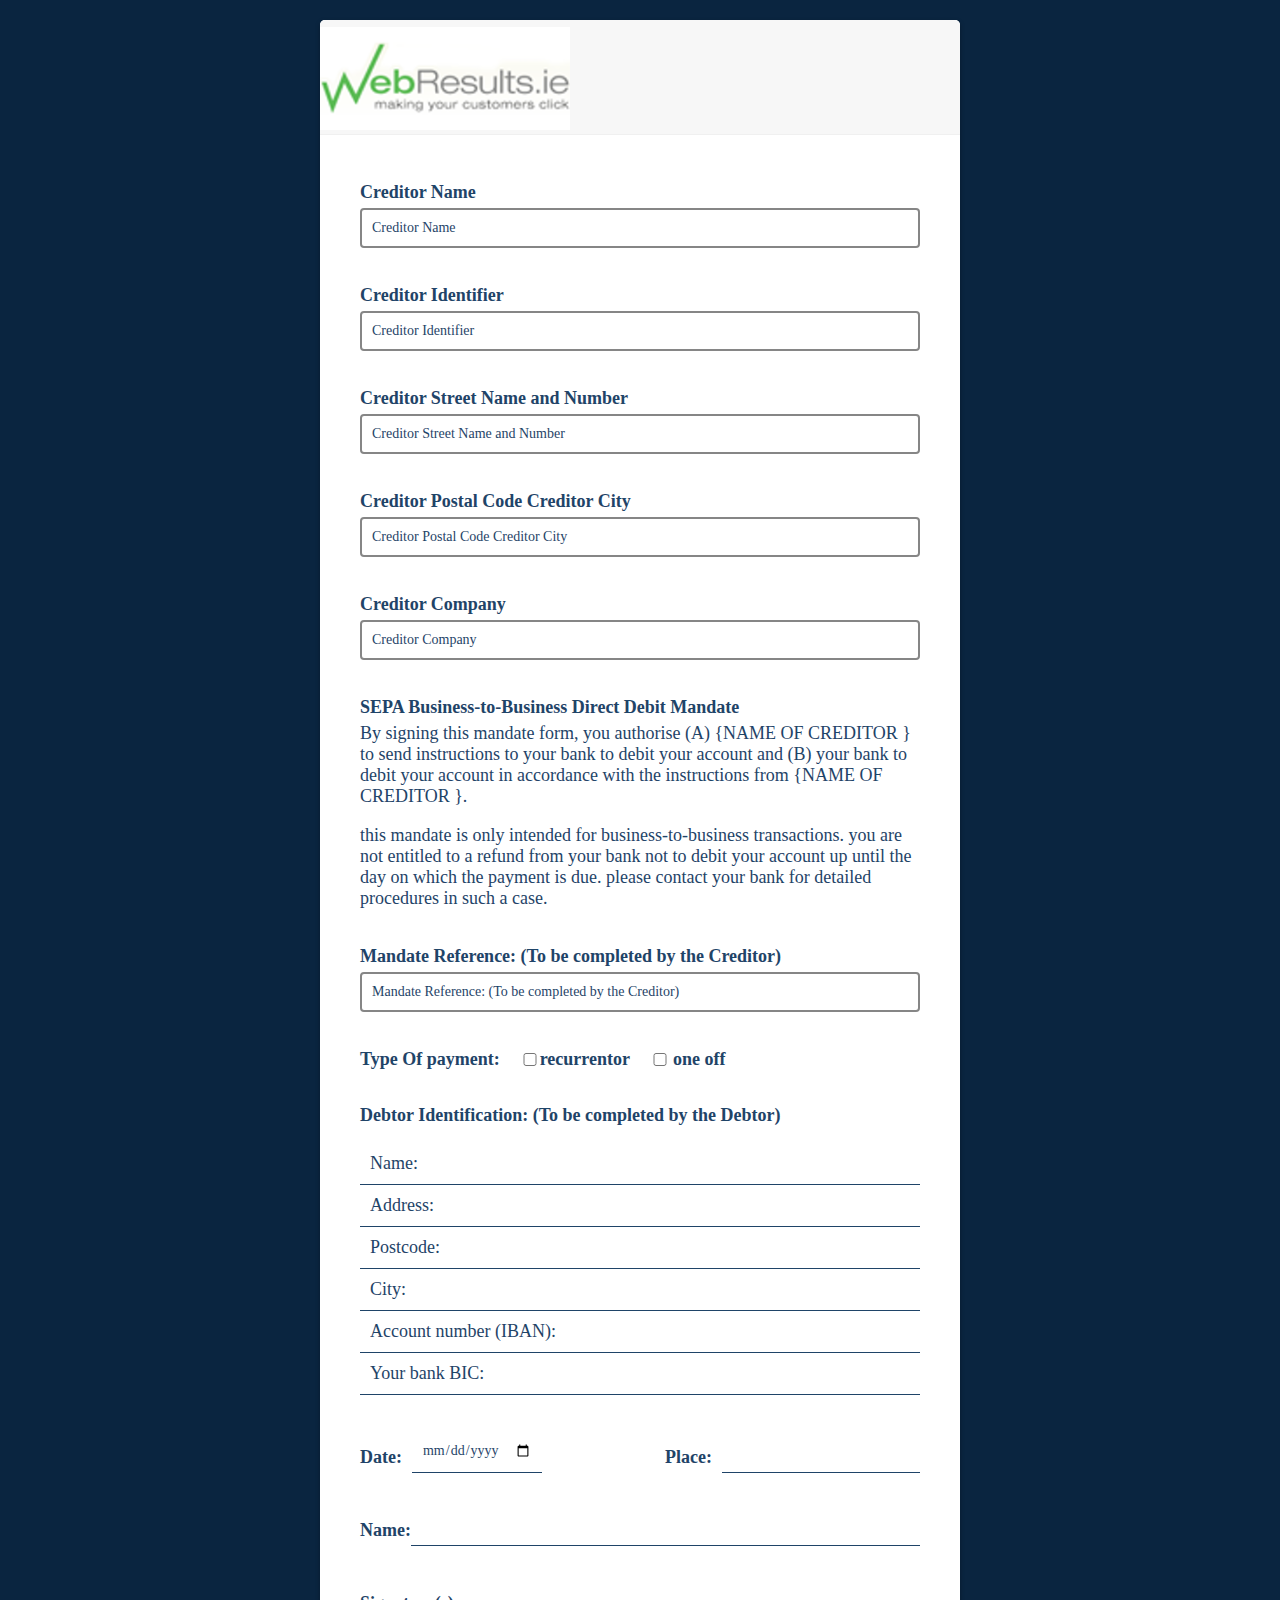
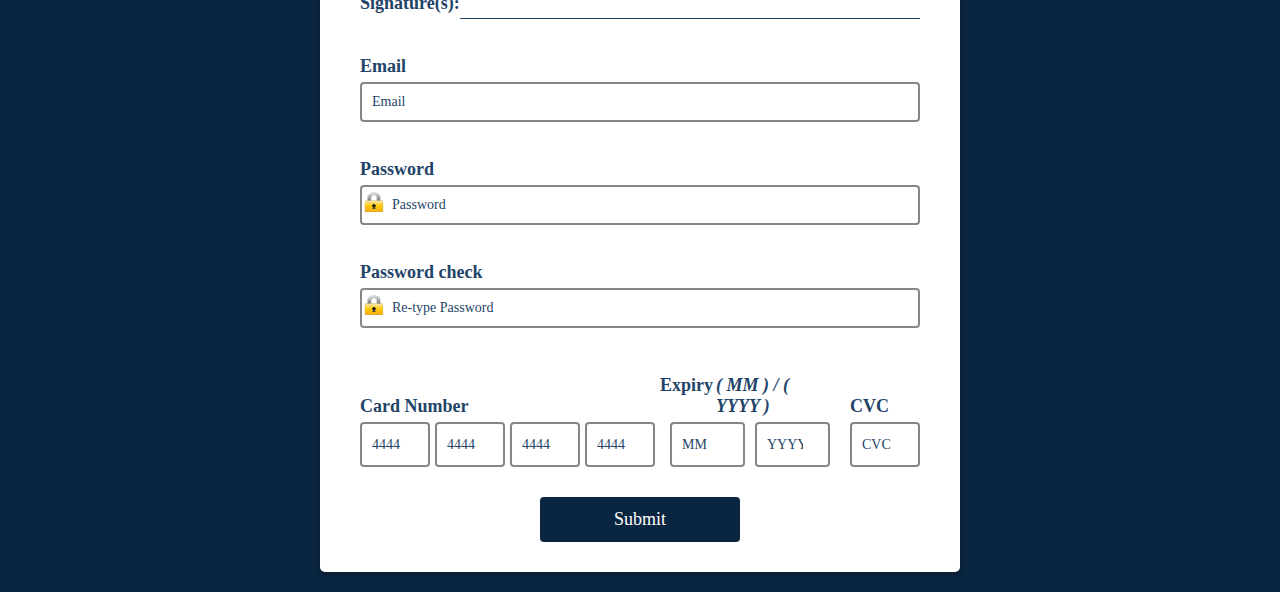
==== commit 2d5bbbae: "last change" ====
--- a/index.html
+++ b/index.html
@@ -150,7 +150,7 @@
                 <label for="expiry" class="lab_expire">Expiry<b style="margin-left:3px; font-style:italic;">( MM ) / ( YYYY )</b></label>
                 <div class="credit__number_flex_column">
                   <input type="number" placeholder="MM">
-                  <input type="number" placeholder="YY">
+                  <input type="number" placeholder="YYYY">
                 </div>
 
               </div>
